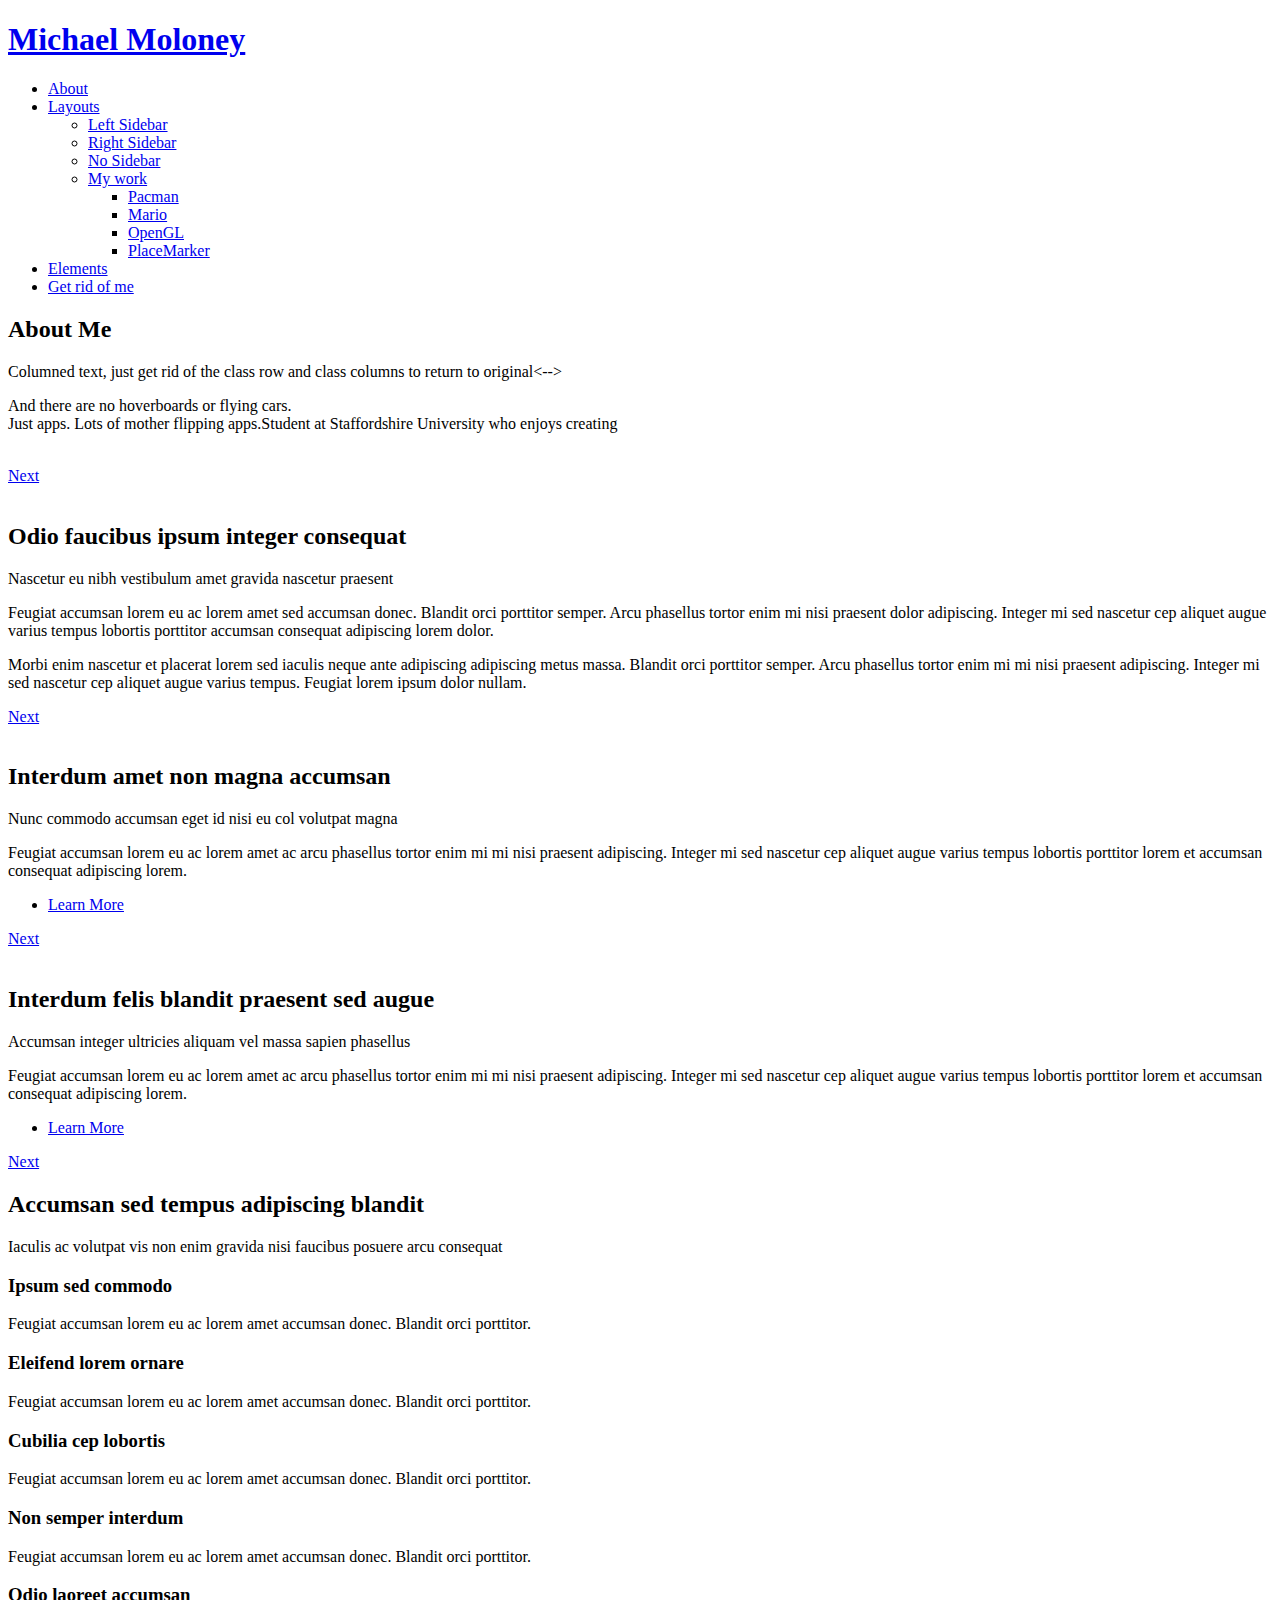
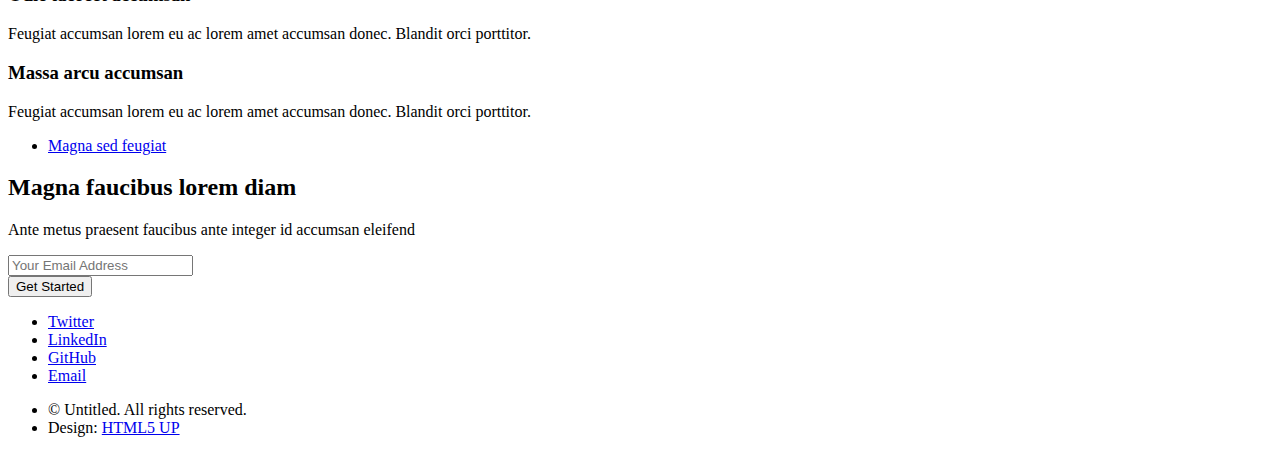
==== index.html @ 9f243373 "Changed dropdown names" ====
<!DOCTYPE HTML>
<!--
	Landed by HTML5 UP
	html5up.net | @ajlkn
	Free for personal and commercial use under the CCA 3.0 license (html5up.net/license)
-->
<html>
	<head>
		<title>Michael Moloney</title>
		<meta charset="utf-8" />
		<meta name="viewport" content="width=device-width, initial-scale=1, user-scalable=no" />
		<link rel="stylesheet" href="assets/css/main.css" />
		<noscript><link rel="stylesheet" href="assets/css/noscript.css" /></noscript>
	</head>
	<body class="is-preload landing">
		<div id="page-wrapper">

			<!-- Header -->
				<header id="header">
					<h1 id="logo"><a href="index.html">Michael Moloney</a></h1>
					<nav id="nav">
						<ul>
							<li><a href="index.html">About</a></li>
							<li>
								<a href="#">Layouts</a>
								<ul>
									<li><a href="left-sidebar.html">Left Sidebar</a></li>
									<li><a href="right-sidebar.html">Right Sidebar</a></li>
									<li><a href="no-sidebar.html">No Sidebar</a></li>
									<li>
										<a href="#">My work</a>
										<ul>
											<li><a href="#one">Pacman</a></li>
											<li><a href="#two">Mario</a></li>
											<li><a href="#three">OpenGL</a></li>
											<li><a href="#four">PlaceMarker</a></li>
										</ul>
									</li>
								</ul>
							</li>
							<li><a href="elements.html">Elements</a></li>
							<li><a href="#" class="button primary">Get rid of me</a></li>
						</ul>
					</nav>
				</header>

			<!-- Banner -->
				<section id="banner">
					<div class="content">
						<header>
							<h2>About Me</h2>
							<div class="row">
								<div class="col-4 col-12-medium"> <!-->Columned text, just get rid of the class row and class columns to return to original<-->
									<p>
										And there are no hoverboards or flying cars.<br />
										Just apps. Lots of mother flipping apps.Student at Staffordshire University who enjoys creating
									</p>
								</div>
							</div>
						</header>
						<span class="image"><img src="images/pic01.jpg" alt="" /></span>
					</div>
					<a href="#one" class="goto-next scrolly">Next</a>
				</section>

			<!-- One -->
				<section id="one" class="spotlight style1 bottom">
					<span class="image fit main"><img src="images/pic02.jpg" alt="" /></span>
					<div class="content">
						<div class="container">
							<div class="row">
								<div class="col-4 col-12-medium">
									<header>
										<h2>Odio faucibus ipsum integer consequat</h2>
										<p>Nascetur eu nibh vestibulum amet gravida nascetur praesent</p>
									</header>
								</div>
								<div class="col-4 col-12-medium">
									<p>Feugiat accumsan lorem eu ac lorem amet sed accumsan donec.
									Blandit orci porttitor semper. Arcu phasellus tortor enim mi
									nisi praesent dolor adipiscing. Integer mi sed nascetur cep aliquet
									augue varius tempus lobortis porttitor accumsan consequat
									adipiscing lorem dolor.</p>
								</div>
								<div class="col-4 col-12-medium">
									<p>Morbi enim nascetur et placerat lorem sed iaculis neque ante
									adipiscing adipiscing metus massa. Blandit orci porttitor semper.
									Arcu phasellus tortor enim mi mi nisi praesent adipiscing. Integer
									mi sed nascetur cep aliquet augue varius tempus. Feugiat lorem
									ipsum dolor nullam.</p>
								</div>
							</div>
						</div>
					</div>
					<a href="#two" class="goto-next scrolly">Next</a>
				</section>

			<!-- Two -->
				<section id="two" class="spotlight style2 right">
					<span class="image fit main"><img src="images/pic03.jpg" alt="" /></span>
					<div class="content">
						<header>
							<h2>Interdum amet non magna accumsan</h2>
							<p>Nunc commodo accumsan eget id nisi eu col volutpat magna</p>
						</header>
						<p>Feugiat accumsan lorem eu ac lorem amet ac arcu phasellus tortor enim mi mi nisi praesent adipiscing. Integer mi sed nascetur cep aliquet augue varius tempus lobortis porttitor lorem et accumsan consequat adipiscing lorem.</p>
						<ul class="actions">
							<li><a href="#" class="button">Learn More</a></li>
						</ul>
					</div>
					<a href="#three" class="goto-next scrolly">Next</a>
				</section>

			<!-- Three -->
				<section id="three" class="spotlight style3 left">
					<span class="image fit main bottom"><img src="images/pic04.jpg" alt="" /></span>
					<div class="content">
						<header>
							<h2>Interdum felis blandit praesent sed augue</h2>
							<p>Accumsan integer ultricies aliquam vel massa sapien phasellus</p>
						</header>
						<p>Feugiat accumsan lorem eu ac lorem amet ac arcu phasellus tortor enim mi mi nisi praesent adipiscing. Integer mi sed nascetur cep aliquet augue varius tempus lobortis porttitor lorem et accumsan consequat adipiscing lorem.</p>
						<ul class="actions">
							<li><a href="#" class="button">Learn More</a></li>
						</ul>
					</div>
					<a href="#four" class="goto-next scrolly">Next</a>
				</section>

			<!-- Four -->
				<section id="four" class="wrapper style1 special fade-up">
					<div class="container">
						<header class="major">
							<h2>Accumsan sed tempus adipiscing blandit</h2>
							<p>Iaculis ac volutpat vis non enim gravida nisi faucibus posuere arcu consequat</p>
						</header>
						<div class="box alt">
							<div class="row gtr-uniform">
								<section class="col-4 col-6-medium col-12-xsmall">
									<span class="icon solid alt major fa-chart-area"></span>
									<h3>Ipsum sed commodo</h3>
									<p>Feugiat accumsan lorem eu ac lorem amet accumsan donec. Blandit orci porttitor.</p>
								</section>
								<section class="col-4 col-6-medium col-12-xsmall">
									<span class="icon solid alt major fa-comment"></span>
									<h3>Eleifend lorem ornare</h3>
									<p>Feugiat accumsan lorem eu ac lorem amet accumsan donec. Blandit orci porttitor.</p>
								</section>
								<section class="col-4 col-6-medium col-12-xsmall">
									<span class="icon solid alt major fa-flask"></span>
									<h3>Cubilia cep lobortis</h3>
									<p>Feugiat accumsan lorem eu ac lorem amet accumsan donec. Blandit orci porttitor.</p>
								</section>
								<section class="col-4 col-6-medium col-12-xsmall">
									<span class="icon solid alt major fa-paper-plane"></span>
									<h3>Non semper interdum</h3>
									<p>Feugiat accumsan lorem eu ac lorem amet accumsan donec. Blandit orci porttitor.</p>
								</section>
								<section class="col-4 col-6-medium col-12-xsmall">
									<span class="icon solid alt major fa-file"></span>
									<h3>Odio laoreet accumsan</h3>
									<p>Feugiat accumsan lorem eu ac lorem amet accumsan donec. Blandit orci porttitor.</p>
								</section>
								<section class="col-4 col-6-medium col-12-xsmall">
									<span class="icon solid alt major fa-lock"></span>
									<h3>Massa arcu accumsan</h3>
									<p>Feugiat accumsan lorem eu ac lorem amet accumsan donec. Blandit orci porttitor.</p>
								</section>
							</div>
						</div>
						<footer class="major">
							<ul class="actions special">
								<li><a href="#" class="button">Magna sed feugiat</a></li>
							</ul>
						</footer>
					</div>
				</section>

			<!-- Five -->
				<section id="five" class="wrapper style2 special fade">
					<div class="container">
						<header>
							<h2>Magna faucibus lorem diam</h2>
							<p>Ante metus praesent faucibus ante integer id accumsan eleifend</p>
						</header>
						<form method="post" action="#" class="cta">
							<div class="row gtr-uniform gtr-50">
								<div class="col-8 col-12-xsmall"><input type="email" name="email" id="email" placeholder="Your Email Address" /></div>
								<div class="col-4 col-12-xsmall"><input type="submit" value="Get Started" class="fit primary" /></div>
							</div>
						</form>
					</div>
				</section>

			<!-- Footer -->
				<footer id="footer">
					<ul class="icons">
						<li><a target="blank" href="https://twitter.com/MMAnthony5" class="icon brands alt fa-twitter"><span class="label">Twitter</span></a></li>
						<!--<li><a href="#" class="icon brands alt fa-facebook-f"><span class="label">Facebook</span></a></li>-->
						<li><a target="blank" href="https://linkedin.com/in/michael-moloney-180aa61b0" class="icon brands alt fa-linkedin-in"><span class="label">LinkedIn</span></a></li>
						<!--<li><a href="#" class="icon brands alt fa-instagram"><span class="label">Instagram</span></a></li>-->
						<li><a target="blank" href="https://github.com/MMoloney26/" class="icon brands alt fa-github"><span class="label">GitHub</span></a></li>
						<li><a target="blank" href="#" class="icon solid alt fa-envelope"><span class="label">Email</span></a></li>
					</ul>
					<ul class="copyright">
						<li>&copy; Untitled. All rights reserved.</li><li>Design: <a href="http://html5up.net">HTML5 UP</a></li>
					</ul>
				</footer>

		</div>

		<!-- Scripts -->
			<script src="assets/js/jquery.min.js"></script>
			<script src="assets/js/jquery.scrolly.min.js"></script>
			<script src="assets/js/jquery.dropotron.min.js"></script>
			<script src="assets/js/jquery.scrollex.min.js"></script>
			<script src="assets/js/browser.min.js"></script>
			<script src="assets/js/breakpoints.min.js"></script>
			<script src="assets/js/util.js"></script>
			<script src="assets/js/main.js"></script>

	</body>
</html>
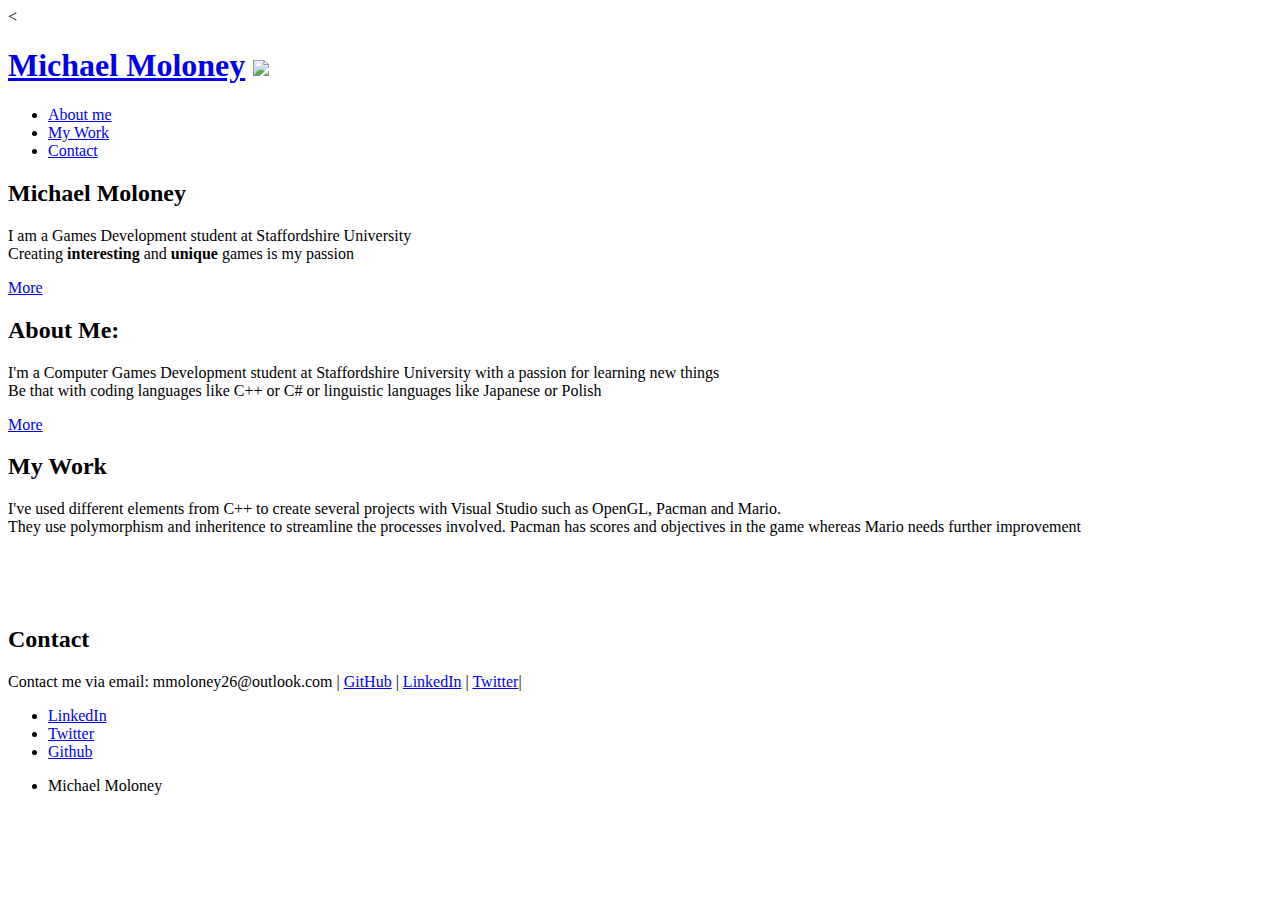
==== commit e0cfa32b: "Changed a bit of text" ====
--- a/index.html
+++ b/index.html
@@ -1,218 +1,146 @@
 <!DOCTYPE HTML>
 <!--
-	Landed by HTML5 UP
+	Big Picture by HTML5 UP
 	html5up.net | @ajlkn
 	Free for personal and commercial use under the CCA 3.0 license (html5up.net/license)
 -->
 <html>
 	<head>
-		<title>Michael Moloney</title>
-		<meta charset="utf-8" />
+		<title>Michael Moloney</title> <
+		<meta charset="utf-8"/>
 		<meta name="viewport" content="width=device-width, initial-scale=1, user-scalable=no" />
 		<link rel="stylesheet" href="assets/css/main.css" />
 		<noscript><link rel="stylesheet" href="assets/css/noscript.css" /></noscript>
 	</head>
-	<body class="is-preload landing">
-		<div id="page-wrapper">
+	<body class="is-preload">
 
-			<!-- Header -->
-				<header id="header">
-					<h1 id="logo"><a href="index.html">Michael Moloney</a></h1>
-					<nav id="nav">
-						<ul>
-							<li><a href="index.html">About</a></li>
-							<li>
-								<a href="#">Layouts</a>
+		<!-- Header -->
+			<header id="header">
+				<h1><a href="#intro">Michael Moloney</a> <img src="images/test.jpg" class="image icon"/></h1>
+				<nav>
+					<ul>
+						<li><a href="#about">About me</a></li>
+						<li><a href="#work">My Work</a></li>
+						<li><a href="#contact">Contact</a></li>
+					</ul>
+				</nav>
+			</header>
+
+		<!-- Intro -->
+			<section id="intro" class="main style1 dark fullscreen">
+				<div class="content">
+					<header>
+						<h2>Michael Moloney</h2>
+					</header>
+					<p>
+						I am a Games Development student at Staffordshire University <br />
+						Creating <strong>interesting</strong> and <strong>unique</strong> games is my passion
+					</p>
+					<footer>
+						<a href="#about" class="button style1 down">More</a>
+					</footer>
+				</div>
+			</section>
+
+		<!-- About -->
+			<section id="about" class="main style2 right dark fullscreen">
+				<div class="content box style2">
+					<header>
+						<h2>About Me:</h2>
+					</header>
+					<p>
+						I'm a Computer Games Development student at Staffordshire University with a passion for learning new things<br />
+						Be that with coding languages like C++ or C# or linguistic languages like Japanese or Polish
+					</p>
+                    <footer>
+						<a href="#work" class="button style1 down">More</a>
+					</footer>
+				</div>
+				<!--<a href="#work" class="button style1 down anchored">
+					Next-->
+					<!--<div class="wrapper">
+						<a href="#service">
+							<div class="arrow">
 								<ul>
-									<li><a href="left-sidebar.html">Left Sidebar</a></li>
-									<li><a href="right-sidebar.html">Right Sidebar</a></li>
-									<li><a href="no-sidebar.html">No Sidebar</a></li>
-									<li>
-										<a href="#">My work</a>
-										<ul>
-											<li><a href="#one">Pacman</a></li>
-											<li><a href="#two">Mario</a></li>
-											<li><a href="#three">OpenGL</a></li>
-											<li><a href="#four">PlaceMarker</a></li>
-										</ul>
-									</li>
+									<li></li>
+									<li></li>
 								</ul>
-							</li>
-							<li><a href="elements.html">Elements</a></li>
-							<li><a href="#" class="button primary">Get rid of me</a></li>
-						</ul>
-					</nav>
-				</header>
+							</div>
+						</a>
+					</div>
+				</a>-->
+                </section>
 
-			<!-- Banner -->
-				<section id="banner">
-					<div class="content">
-						<header>
-							<h2>About Me</h2>
-							<div class="row">
-								<div class="col-4 col-12-medium"> <!-->Columned text, just get rid of the class row and class columns to return to original<-->
-									<p>
-										And there are no hoverboards or flying cars.<br />
-										Just apps. Lots of mother flipping apps.Student at Staffordshire University who enjoys creating
-									</p>
-								</div>
-							</div>
-						</header>
-						<span class="image"><img src="images/pic01.jpg" alt="" /></span>
-					</div>
-					<a href="#one" class="goto-next scrolly">Next</a>
-				</section>
+		<!-- Work -->
+			<section id="work" class="main style3 primary">
+				<div class="content">
+					<header>
+						<h2>My Work</h2>
+						<p>I've used different elements from C++ to create several projects with Visual Studio such as OpenGL, Pacman and Mario. <br />
+						   They use polymorphism and inheritence to streamline the processes involved. Pacman has scores and objectives in the game whereas Mario needs further improvement
+						</p>
+					</header>
 
-			<!-- One -->
-				<section id="one" class="spotlight style1 bottom">
-					<span class="image fit main"><img src="images/pic02.jpg" alt="" /></span>
-					<div class="content">
-						<div class="container">
-							<div class="row">
-								<div class="col-4 col-12-medium">
-									<header>
-										<h2>Odio faucibus ipsum integer consequat</h2>
-										<p>Nascetur eu nibh vestibulum amet gravida nascetur praesent</p>
-									</header>
-								</div>
-								<div class="col-4 col-12-medium">
-									<p>Feugiat accumsan lorem eu ac lorem amet sed accumsan donec.
-									Blandit orci porttitor semper. Arcu phasellus tortor enim mi
-									nisi praesent dolor adipiscing. Integer mi sed nascetur cep aliquet
-									augue varius tempus lobortis porttitor accumsan consequat
-									adipiscing lorem dolor.</p>
-								</div>
-								<div class="col-4 col-12-medium">
-									<p>Morbi enim nascetur et placerat lorem sed iaculis neque ante
-									adipiscing adipiscing metus massa. Blandit orci porttitor semper.
-									Arcu phasellus tortor enim mi mi nisi praesent adipiscing. Integer
-									mi sed nascetur cep aliquet augue varius tempus. Feugiat lorem
-									ipsum dolor nullam.</p>
-								</div>
-							</div>
+					<!-- Gallery  -->
+						<div class="gallery">
+							<article class="from-left">
+								<a href="images/Mario image.png" class="image fit"><img src="images/Mario.1.jpg" title="Mario - created with VS using C++" alt="" /></a>
+							</article>
+							<article class="from-right">
+								<a href="images/Pacman action.png" class="image fit"><img src="images/Pacman.1.jpg" title="Pacman - created with VS using C++" alt="" /></a>
+							</article>
+							<article class="from-left">
+								<a href="images/OpenGL.2.jpg" class="image fit"><img src="images/OpenGL.1.jpg" title="Project - created with VS using OpenGL / C++" alt="" /></a>
+							</article>
+							<!--<article class="from-right">
+								<a href="images/fulls/04.jpg" class="image fit"><img src="images/thumbs/04.jpg" title="Carry on" alt="" /></a>
+							</article>-->
+							<!--<article class="from-left">
+								<a href="images/fulls/05.jpg" class="image fit"><img src="images/thumbs/05.jpg" title="The sparkling shell" alt="" /></a>
+							</article>-->
+							<!--<article class="from-right">
+								<a href="images/fulls/06.jpg" class="image fit"><img src="images/thumbs/06.jpg" title="Bent IX" alt="" /></a>
+							</article>-->
 						</div>
-					</div>
-					<a href="#two" class="goto-next scrolly">Next</a>
-				</section>
 
-			<!-- Two -->
-				<section id="two" class="spotlight style2 right">
-					<span class="image fit main"><img src="images/pic03.jpg" alt="" /></span>
-					<div class="content">
-						<header>
-							<h2>Interdum amet non magna accumsan</h2>
-							<p>Nunc commodo accumsan eget id nisi eu col volutpat magna</p>
-						</header>
-						<p>Feugiat accumsan lorem eu ac lorem amet ac arcu phasellus tortor enim mi mi nisi praesent adipiscing. Integer mi sed nascetur cep aliquet augue varius tempus lobortis porttitor lorem et accumsan consequat adipiscing lorem.</p>
-						<ul class="actions">
-							<li><a href="#" class="button">Learn More</a></li>
-						</ul>
-					</div>
-					<a href="#three" class="goto-next scrolly">Next</a>
-				</section>
+				</div>
+			</section>
 
-			<!-- Three -->
-				<section id="three" class="spotlight style3 left">
-					<span class="image fit main bottom"><img src="images/pic04.jpg" alt="" /></span>
-					<div class="content">
-						<header>
-							<h2>Interdum felis blandit praesent sed augue</h2>
-							<p>Accumsan integer ultricies aliquam vel massa sapien phasellus</p>
-						</header>
-						<p>Feugiat accumsan lorem eu ac lorem amet ac arcu phasellus tortor enim mi mi nisi praesent adipiscing. Integer mi sed nascetur cep aliquet augue varius tempus lobortis porttitor lorem et accumsan consequat adipiscing lorem.</p>
-						<ul class="actions">
-							<li><a href="#" class="button">Learn More</a></li>
-						</ul>
-					</div>
-					<a href="#four" class="goto-next scrolly">Next</a>
-				</section>
+		<!-- Contact -->
+			<section id="contact" class="main style3 secondary">
+				<div class="content">
+					<header>
+						<h2>Contact</h2>
+						<p>Contact me via email: mmoloney26@outlook.com | <a href="https://github.com/MMoloney26">GitHub</a> | 
+						<a href="https://linkedin.com/in/michael-moloney26">LinkedIn</a> | 
+						<a href="https://twitter.com/MMAnthony5">Twitter</a>| </p>
+					</header>
+				</div>
+			</section>
 
-			<!-- Four -->
-				<section id="four" class="wrapper style1 special fade-up">
-					<div class="container">
-						<header class="major">
-							<h2>Accumsan sed tempus adipiscing blandit</h2>
-							<p>Iaculis ac volutpat vis non enim gravida nisi faucibus posuere arcu consequat</p>
-						</header>
-						<div class="box alt">
-							<div class="row gtr-uniform">
-								<section class="col-4 col-6-medium col-12-xsmall">
-									<span class="icon solid alt major fa-chart-area"></span>
-									<h3>Ipsum sed commodo</h3>
-									<p>Feugiat accumsan lorem eu ac lorem amet accumsan donec. Blandit orci porttitor.</p>
-								</section>
-								<section class="col-4 col-6-medium col-12-xsmall">
-									<span class="icon solid alt major fa-comment"></span>
-									<h3>Eleifend lorem ornare</h3>
-									<p>Feugiat accumsan lorem eu ac lorem amet accumsan donec. Blandit orci porttitor.</p>
-								</section>
-								<section class="col-4 col-6-medium col-12-xsmall">
-									<span class="icon solid alt major fa-flask"></span>
-									<h3>Cubilia cep lobortis</h3>
-									<p>Feugiat accumsan lorem eu ac lorem amet accumsan donec. Blandit orci porttitor.</p>
-								</section>
-								<section class="col-4 col-6-medium col-12-xsmall">
-									<span class="icon solid alt major fa-paper-plane"></span>
-									<h3>Non semper interdum</h3>
-									<p>Feugiat accumsan lorem eu ac lorem amet accumsan donec. Blandit orci porttitor.</p>
-								</section>
-								<section class="col-4 col-6-medium col-12-xsmall">
-									<span class="icon solid alt major fa-file"></span>
-									<h3>Odio laoreet accumsan</h3>
-									<p>Feugiat accumsan lorem eu ac lorem amet accumsan donec. Blandit orci porttitor.</p>
-								</section>
-								<section class="col-4 col-6-medium col-12-xsmall">
-									<span class="icon solid alt major fa-lock"></span>
-									<h3>Massa arcu accumsan</h3>
-									<p>Feugiat accumsan lorem eu ac lorem amet accumsan donec. Blandit orci porttitor.</p>
-								</section>
-							</div>
-						</div>
-						<footer class="major">
-							<ul class="actions special">
-								<li><a href="#" class="button">Magna sed feugiat</a></li>
-							</ul>
-						</footer>
-					</div>
-				</section>
+		<!-- Footer -->
+			<footer id="footer">
 
-			<!-- Five -->
-				<section id="five" class="wrapper style2 special fade">
-					<div class="container">
-						<header>
-							<h2>Magna faucibus lorem diam</h2>
-							<p>Ante metus praesent faucibus ante integer id accumsan eleifend</p>
-						</header>
-						<form method="post" action="#" class="cta">
-							<div class="row gtr-uniform gtr-50">
-								<div class="col-8 col-12-xsmall"><input type="email" name="email" id="email" placeholder="Your Email Address" /></div>
-								<div class="col-4 col-12-xsmall"><input type="submit" value="Get Started" class="fit primary" /></div>
-							</div>
-						</form>
-					</div>
-				</section>
+				<!-- Icons -->
+				<ul class="icons">
+					<li><a href="https://linkedin.com/in/michael-moloney26" class="icon brands fa-linkedin-in"><span class="label">LinkedIn</span></a></li>
+					<li><a href="https://twitter.com/MMAnthony5" class="icon brands fa-twitter"><span class="label">Twitter</span></a></li>
+					<li><a href="https://github.com/MMoloney26" class="icon brands fa-github"><span class="label">Github</span></a></li>
+					<!--<li><a href="#" class="icon brands fa-instagram"><span class="label">Instagram</span></a></li>-->
+				</ul>
 
-			<!-- Footer -->
-				<footer id="footer">
-					<ul class="icons">
-						<li><a target="blank" href="https://twitter.com/MMAnthony5" class="icon brands alt fa-twitter"><span class="label">Twitter</span></a></li>
-						<!--<li><a href="#" class="icon brands alt fa-facebook-f"><span class="label">Facebook</span></a></li>-->
-						<li><a target="blank" href="https://linkedin.com/in/michael-moloney-180aa61b0" class="icon brands alt fa-linkedin-in"><span class="label">LinkedIn</span></a></li>
-						<!--<li><a href="#" class="icon brands alt fa-instagram"><span class="label">Instagram</span></a></li>-->
-						<li><a target="blank" href="https://github.com/MMoloney26/" class="icon brands alt fa-github"><span class="label">GitHub</span></a></li>
-						<li><a target="blank" href="#" class="icon solid alt fa-envelope"><span class="label">Email</span></a></li>
+				<!-- Menu -->
+					<ul class="menu">
+						<li>Michael Moloney</li>
+						<!--<li>&copy; Untitled</li><li>Design: <a href="https://html5up.net">HTML5 UP</a></li>-->
 					</ul>
-					<ul class="copyright">
-						<li>&copy; Untitled. All rights reserved.</li><li>Design: <a href="http://html5up.net">HTML5 UP</a></li>
-					</ul>
-				</footer>
 
-		</div>
+			</footer>
 
 		<!-- Scripts -->
 			<script src="assets/js/jquery.min.js"></script>
+			<script src="assets/js/jquery.poptrox.min.js"></script>
 			<script src="assets/js/jquery.scrolly.min.js"></script>
-			<script src="assets/js/jquery.dropotron.min.js"></script>
 			<script src="assets/js/jquery.scrollex.min.js"></script>
 			<script src="assets/js/browser.min.js"></script>
 			<script src="assets/js/breakpoints.min.js"></script>
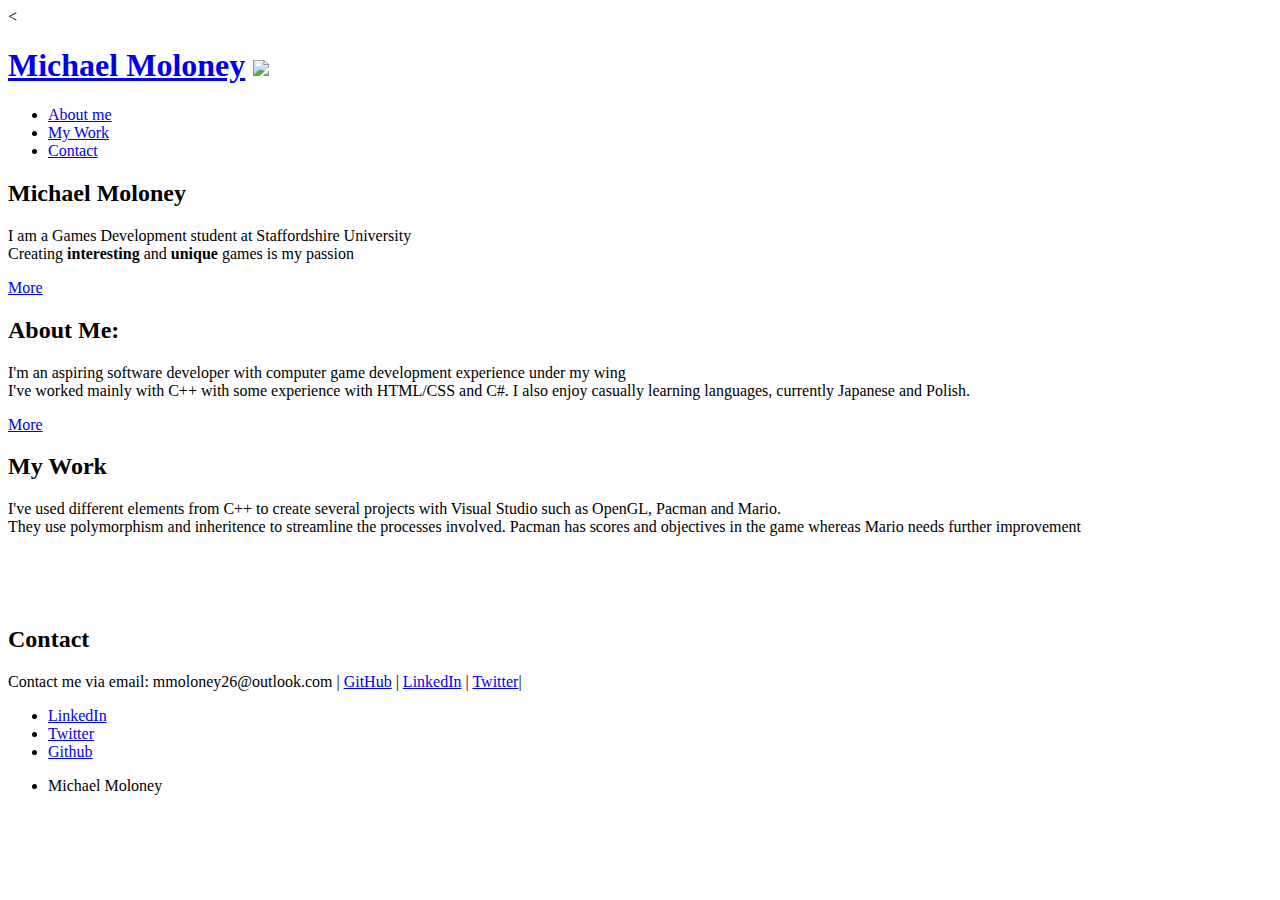
==== commit 06c69804: "Minor Text Change" ====
--- a/index.html
+++ b/index.html
@@ -49,8 +49,8 @@
 						<h2>About Me:</h2>
 					</header>
 					<p>
-						I'm a Computer Games Development student at Staffordshire University with a passion for learning new things<br />
-						Be that with coding languages like C++ or C# or linguistic languages like Japanese or Polish
+						I'm an aspiring software developer with computer game development experience under my wing<br />
+						I've worked mainly with C++ with some experience with HTML/CSS and C#. I also enjoy casually learning languages, currently Japanese and Polish.
 					</p>
                     <footer>
 						<a href="#work" class="button style1 down">More</a>
